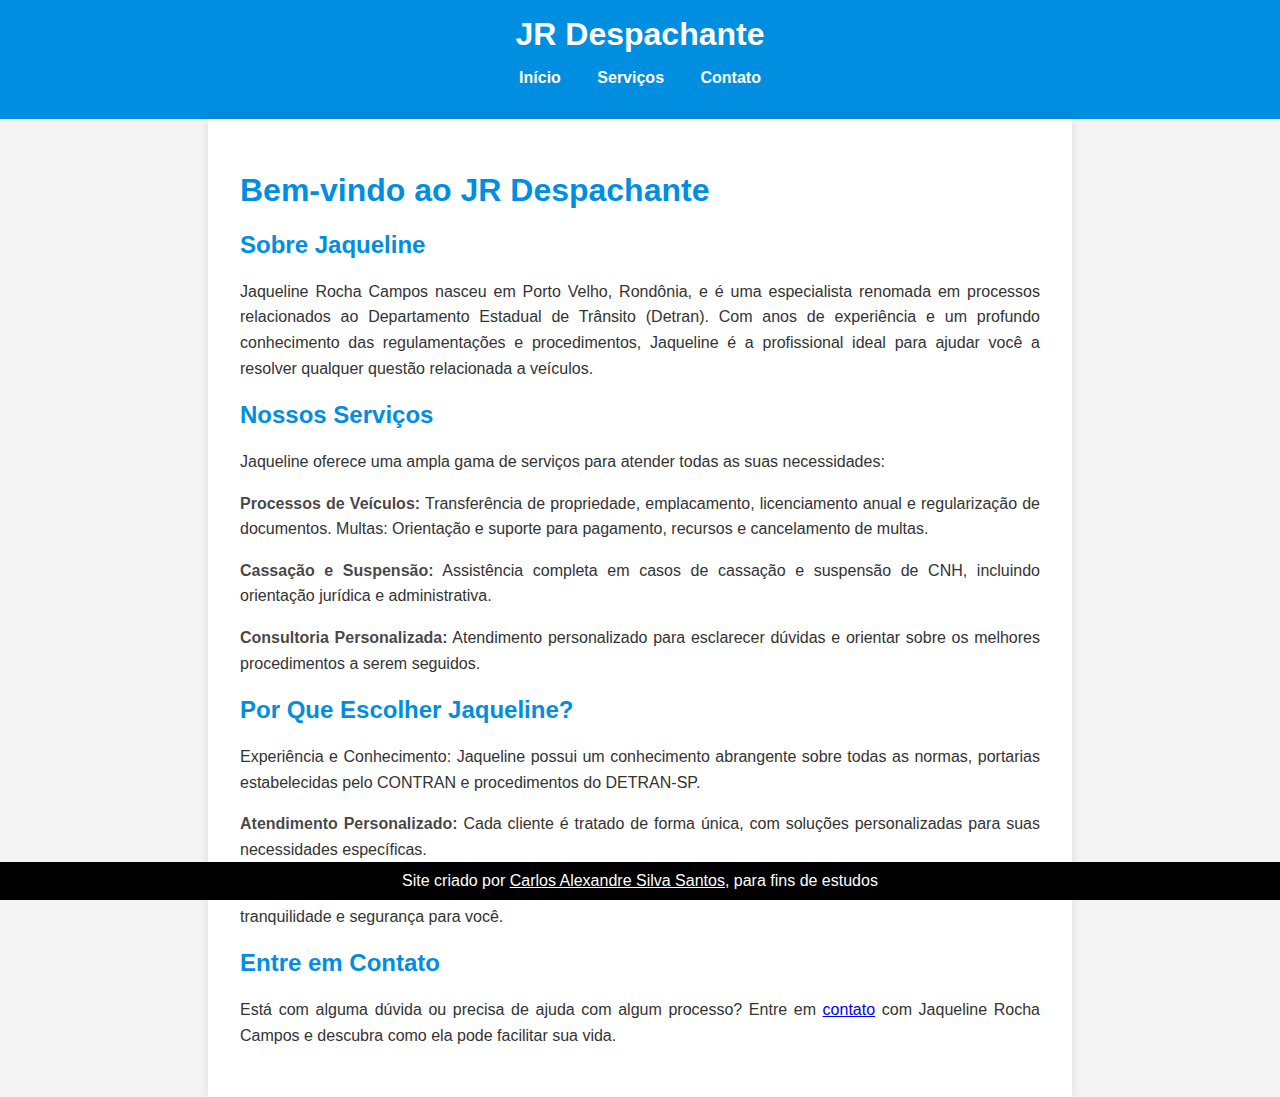
==== index.html @ 8ff65b7b "correção ortográfica" ====
<!DOCTYPE html>
<html lang="pt=br">
<head>
    <meta charset="UTF-8">
    <meta name="viewport" content="width=device-width, initial-scale=1.0">
    <title>JR Despachante</title>
    <link rel="stylesheet" href="style.css">
</head>
<body>
    <header><h1 class="banner">JR Despachante</h1>
    <nav> <a href="index.html">Início</a> <a href="servicos.html">Serviços</a> <a href="contato.html">Contato</a></header>
    <section>
        <main>
            <h1>Bem-vindo ao JR Despachante</h1>
        <h2>Sobre Jaqueline</h2>
        <p>Jaqueline Rocha Campos nasceu em Porto Velho, Rondônia, e é uma especialista renomada em processos relacionados ao Departamento Estadual de Trânsito (Detran). Com anos de experiência e um profundo conhecimento das regulamentações e procedimentos, Jaqueline é a profissional ideal para ajudar você a resolver          qualquer questão relacionada a veículos.</p>

        <h2>Nossos Serviços</h2>
        <p>Jaqueline oferece uma ampla gama de serviços para atender todas as suas necessidades:</p>

        <P>
            <strong>Processos de Veículos:</strong> Transferência de propriedade, emplacamento, licenciamento anual e regularização de documentos.
            Multas: Orientação e suporte para pagamento, recursos e cancelamento de multas.
        </P>
        <P><strong>Cassação e Suspensão:</strong> Assistência completa em casos de cassação e suspensão de             CNH, incluindo orientação jurídica e administrativa.</P>
        <P><strong>Consultoria Personalizada:</strong> Atendimento personalizado para esclarecer dúvidas e orientar sobre os melhores procedimentos a serem seguidos.</P>
        <h2>Por Que Escolher Jaqueline?</h2>
        <p>Experiência e Conhecimento: Jaqueline possui um conhecimento abrangente sobre todas as normas, portarias estabelecidas pelo CONTRAN e procedimentos do DETRAN-SP.</p>
        <P><strong>Atendimento Personalizado:</strong> Cada cliente é tratado de forma única, com soluções personalizadas para suas necessidades específicas.</P>
        <P><strong>Eficiência e Agilidade:</strong> Compromisso com a rapidez e eficiência na resolução de processos, garantindo tranquilidade e segurança para você.</P>
        <h2>Entre em Contato</h2>
        <p>Está com alguma dúvida ou precisa de ajuda com algum processo? Entre em <a href="https://wa.me/5512982039988?text=Olá%2C%20Jaqueline.%20Preciso%20de%20ajuda%20com%20os%20processos%20do%20Detran.%20Pode%20me%20ajudar%3F" class="whatsapp-button">contato</a> com Jaqueline Rocha Campos e descubra como ela pode facilitar sua vida.</p>    
        </main>
    </section>
    <footer>Site criado por <a href="https://github.com/Carlos1986New">Carlos Alexandre Silva Santos</a>, para fins de estudos</footer>
</body>
</html>
---- style.css ----
@charset "UTF-8";

body {
    font-family: Arial, sans-serif;
    margin: 0;
    padding: 0;
    background-color: #f4f4f4;
    color: #333;
    text-align: justify;
}

header {
    background-color: #008ee0;
    color: white;
    padding: 1em 0;
    text-align: center;
}

header h1 {
    margin: 0;
    text-rendering: auto;
    }

nav {
    margin: 1em 0;
}

nav a {
    color: white;
    text-decoration: none;
    margin: 0 1em;
    font-weight: bold;
}

nav a:hover {
    text-decoration: underline;
}

section {
    padding: 2em;
    max-width: 800px;
    margin: auto;
    background-color: white;
    box-shadow: 0 0 10px rgba(0, 0, 0, 0.1);
}

h1, h2 {
    color:#008ee0;
}

h1.banner {
    color: white;
}

p {
    line-height: 1.6;
}

strong {
    color: rgba(0, 0, 0, 0.74);
}
li {
    padding-bottom: 20px;
}
@media (max-width: 600px) {
    nav {
        display: flex;
        flex-direction: column;
        align-items: center;
    }

    nav a {
        margin: 0.5em 0;
    }
}

footer {
    position: fixed;
  bottom: 0;
  left: 0;
  width: 100%;
  background-color: black; /* cor de fundo */
  color: white;           /* cor do texto */
  text-align: center;     /* alinhamento do texto */
  padding: 10px 0;        /* espaço interno */
  z-index: 1000;
}
footer > a {
    color: white;
    text-decoration: underline;
   }
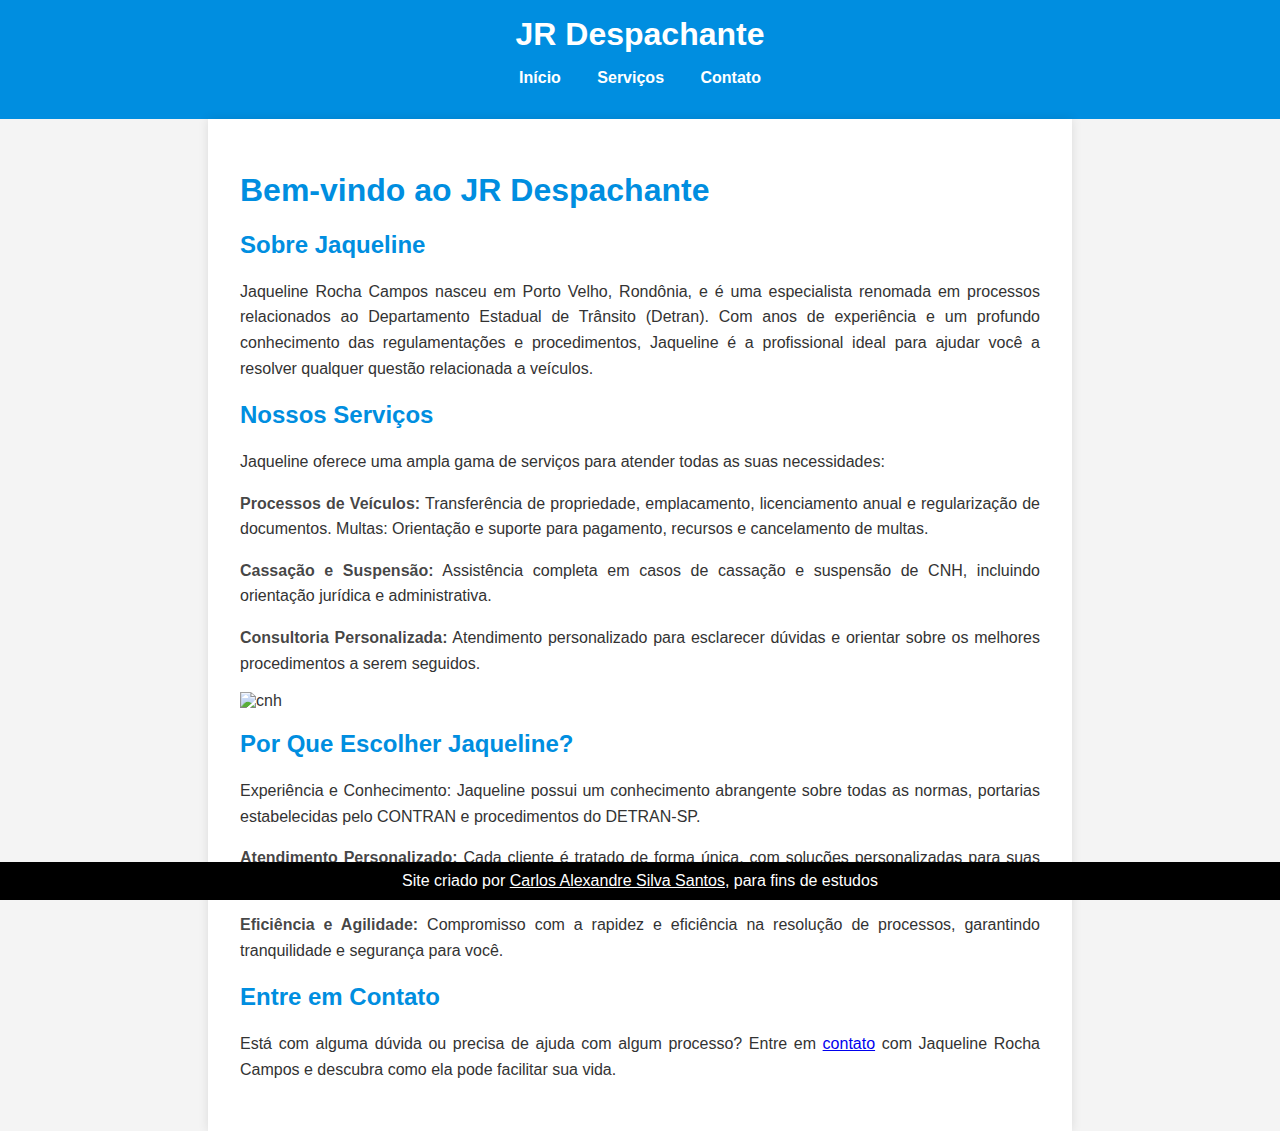
==== commit e3304147: "inclusão de imagem" ====
--- a/index.html
+++ b/index.html
@@ -24,12 +24,13 @@
         </P>
         <P><strong>Cassação e Suspensão:</strong> Assistência completa em casos de cassação e suspensão de             CNH, incluindo orientação jurídica e administrativa.</P>
         <P><strong>Consultoria Personalizada:</strong> Atendimento personalizado para esclarecer dúvidas e orientar sobre os melhores procedimentos a serem seguidos.</P>
+        <img src="https://i0.statig.com.br/bancodeimagens/cb/qz/g1/cbqzg1c1msf29fzid3fwm94q7.jpg" alt="cnh">
         <h2>Por Que Escolher Jaqueline?</h2>
         <p>Experiência e Conhecimento: Jaqueline possui um conhecimento abrangente sobre todas as normas, portarias estabelecidas pelo CONTRAN e procedimentos do DETRAN-SP.</p>
         <P><strong>Atendimento Personalizado:</strong> Cada cliente é tratado de forma única, com soluções personalizadas para suas necessidades específicas.</P>
         <P><strong>Eficiência e Agilidade:</strong> Compromisso com a rapidez e eficiência na resolução de processos, garantindo tranquilidade e segurança para você.</P>
         <h2>Entre em Contato</h2>
-        <p>Está com alguma dúvida ou precisa de ajuda com algum processo? Entre em <a href="https://wa.me/5512982039988?text=Olá%2C%20Jaqueline.%20Preciso%20de%20ajuda%20com%20os%20processos%20do%20Detran.%20Pode%20me%20ajudar%3F" class="whatsapp-button">contato</a> com Jaqueline Rocha Campos e descubra como ela pode facilitar sua vida.</p>    
+        <p>Está com alguma dúvida ou precisa de ajuda com algum processo? Entre em <a href="https://wa.me/5512999999999?text=Olá%2C%20Jaqueline.%20Preciso%20de%20ajuda%20com%20os%20processos%20do%20Detran.%20Pode%20me%20ajudar%3F" class="whatsapp-button">contato</a> com Jaqueline Rocha Campos e descubra como ela pode facilitar sua vida.</p>    
         </main>
     </section>
     <footer>Site criado por <a href="https://github.com/Carlos1986New">Carlos Alexandre Silva Santos</a>, para fins de estudos</footer>
--- a/style.css
+++ b/style.css
@@ -34,7 +34,7 @@
 
 nav a:hover {
     text-decoration: underline;
-}
+    }
 
 section {
     padding: 2em;
@@ -46,7 +46,8 @@
 
 h1, h2 {
     color:#008ee0;
-}
+    font-weight: bolder;
+    }
 
 h1.banner {
     color: white;
@@ -73,6 +74,10 @@
         margin: 0.5em 0;
     }
 }
+img {
+    height: 30vh;
+    object-fit: contain;
+    }
 
 footer {
     position: fixed;
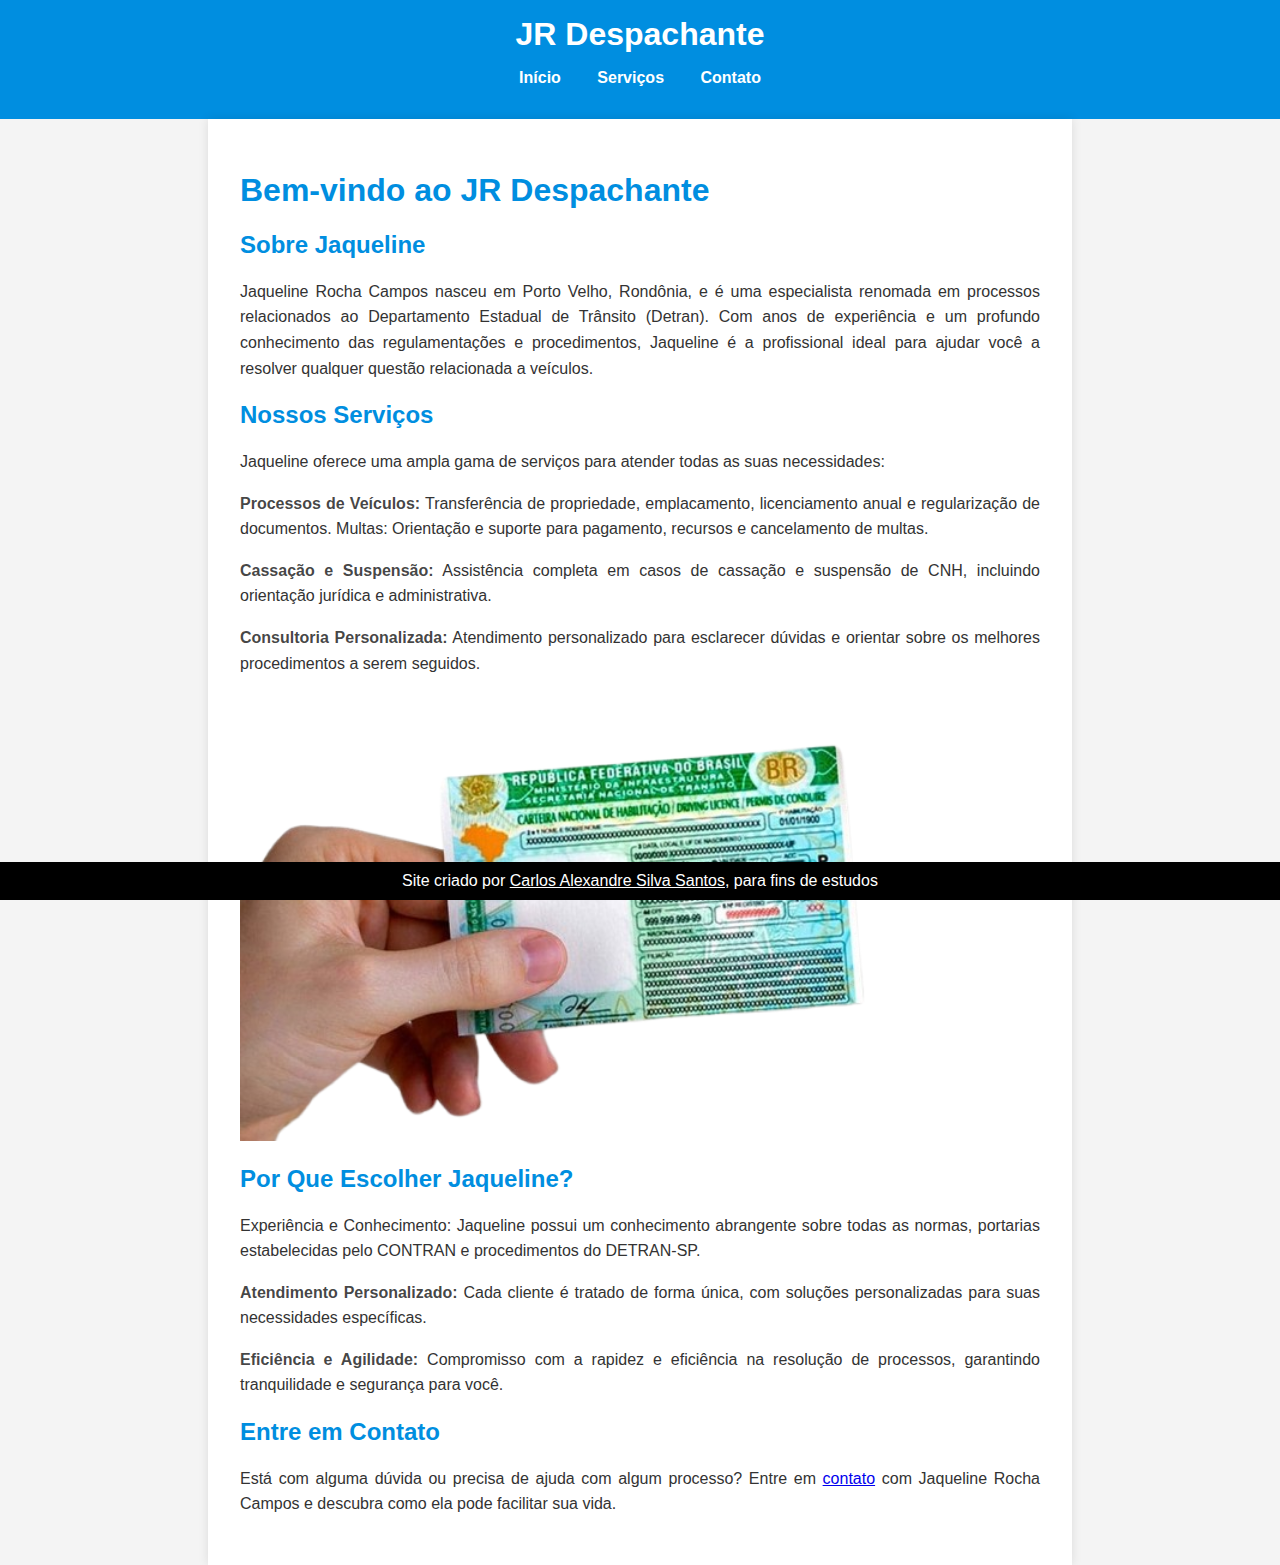
==== commit 1aaeb017: "troca de imagem" ====
--- a/index.html
+++ b/index.html
@@ -24,7 +24,7 @@
         </P>
         <P><strong>Cassação e Suspensão:</strong> Assistência completa em casos de cassação e suspensão de             CNH, incluindo orientação jurídica e administrativa.</P>
         <P><strong>Consultoria Personalizada:</strong> Atendimento personalizado para esclarecer dúvidas e orientar sobre os melhores procedimentos a serem seguidos.</P>
-        <img src="https://i0.statig.com.br/bancodeimagens/cb/qz/g1/cbqzg1c1msf29fzid3fwm94q7.jpg" alt="cnh">
+        <img src="imagem/cnh.png" alt="cnh">
         <h2>Por Que Escolher Jaqueline?</h2>
         <p>Experiência e Conhecimento: Jaqueline possui um conhecimento abrangente sobre todas as normas, portarias estabelecidas pelo CONTRAN e procedimentos do DETRAN-SP.</p>
         <P><strong>Atendimento Personalizado:</strong> Cada cliente é tratado de forma única, com soluções personalizadas para suas necessidades específicas.</P>
--- a/style.css
+++ b/style.css
@@ -75,8 +75,7 @@
     }
 }
 img {
-    height: 30vh;
-    object-fit: contain;
+    width: 100%; height: auto;
     }
 
 footer {
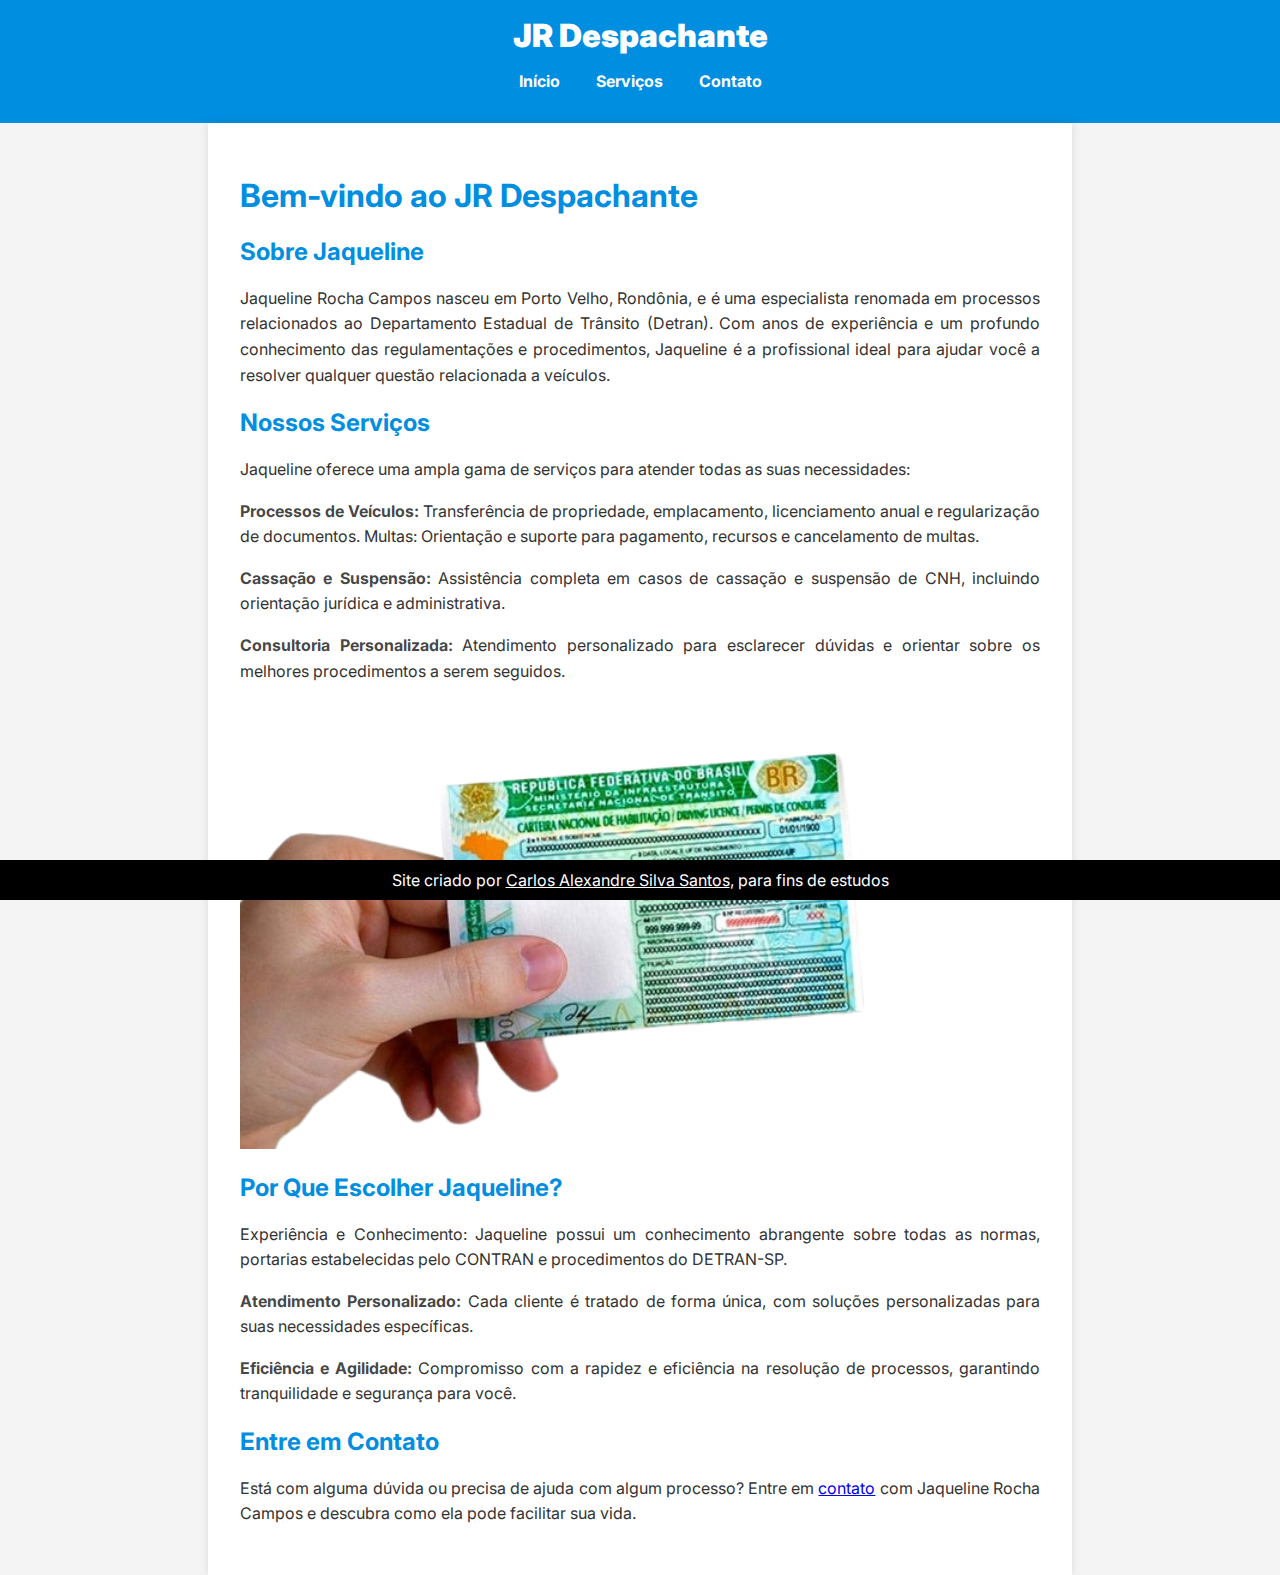
==== commit 3d48ed74: "atualização do link no rodapé" ====
--- a/index.html
+++ b/index.html
@@ -30,9 +30,9 @@
         <P><strong>Atendimento Personalizado:</strong> Cada cliente é tratado de forma única, com soluções personalizadas para suas necessidades específicas.</P>
         <P><strong>Eficiência e Agilidade:</strong> Compromisso com a rapidez e eficiência na resolução de processos, garantindo tranquilidade e segurança para você.</P>
         <h2>Entre em Contato</h2>
-        <p>Está com alguma dúvida ou precisa de ajuda com algum processo? Entre em <a href="https://wa.me/5512999999999?text=Olá%2C%20Jaqueline.%20Preciso%20de%20ajuda%20com%20os%20processos%20do%20Detran.%20Pode%20me%20ajudar%3F" class="whatsapp-button">contato</a> com Jaqueline Rocha Campos e descubra como ela pode facilitar sua vida.</p>    
+        <p>Está com alguma dúvida ou precisa de ajuda com algum processo? Entre em <a href="https://wa.me/5512999999999?text=Olá%2C%20Jaqueline.%20Preciso%20de%20ajuda%20com%20os%20processos%20do%20Detran.%20Pode%20me%20ajudar%3F" class="whatsapp-button" target="_blank">contato</a> com Jaqueline Rocha Campos e descubra como ela pode facilitar sua vida.</p>    
         </main>
     </section>
-    <footer>Site criado por <a href="https://github.com/Carlos1986New">Carlos Alexandre Silva Santos</a>, para fins de estudos</footer>
+    <footer>Site criado por <a href="https://linktr.ee/carlos.1986">Carlos Alexandre Silva Santos</a>, para fins de estudos</footer>
 </body>
 </html>--- a/style.css
+++ b/style.css
@@ -1,12 +1,17 @@
 @charset "UTF-8";
 
+@import url('https://fonts.googleapis.com/css2?family=Inter:ital,opsz,wght@0,14..32,100..900;1,14..32,100..900&display=swap');
+
+:root {
+    --font01: "Inter", serif;
+}
 body {
-    font-family: Arial, sans-serif;
+    font-family: var(--font01);
     margin: 0;
     padding: 0;
     background-color: #f4f4f4;
     color: #333;
-    text-align: justify;
+    
 }
 
 header {
@@ -19,10 +24,15 @@
 header h1 {
     margin: 0;
     text-rendering: auto;
+    font-weight: 900;
     }
 
 nav {
     margin: 1em 0;
+}
+
+p {
+    text-align: justify;
 }
 
 nav a {
@@ -44,11 +54,14 @@
     box-shadow: 0 0 10px rgba(0, 0, 0, 0.1);
 }
 
-h1, h2 {
+h1  {
     color:#008ee0;
-    font-weight: bolder;
+    font-size: 2em;
     }
-
+h2 {
+    color:#008ee0;
+     
+}
 h1.banner {
     color: white;
 }
@@ -66,8 +79,8 @@
 @media (max-width: 600px) {
     nav {
         display: flex;
-        flex-direction: column;
-        align-items: center;
+        flex-direction: row;
+        justify-content: space-around;
     }
 
     nav a {
@@ -80,14 +93,14 @@
 
 footer {
     position: fixed;
-  bottom: 0;
-  left: 0;
-  width: 100%;
-  background-color: black; /* cor de fundo */
-  color: white;           /* cor do texto */
-  text-align: center;     /* alinhamento do texto */
-  padding: 10px 0;        /* espaço interno */
-  z-index: 1000;
+    bottom: 0;
+    left: 0;
+    width: 100%;
+    background-color: black; /* cor de fundo */
+    color: white;           /* cor do texto */
+    text-align: center;     /* alinhamento do texto */
+    padding: 10px 0;        /* espaço interno */
+    z-index: 1000;
 }
 footer > a {
     color: white;
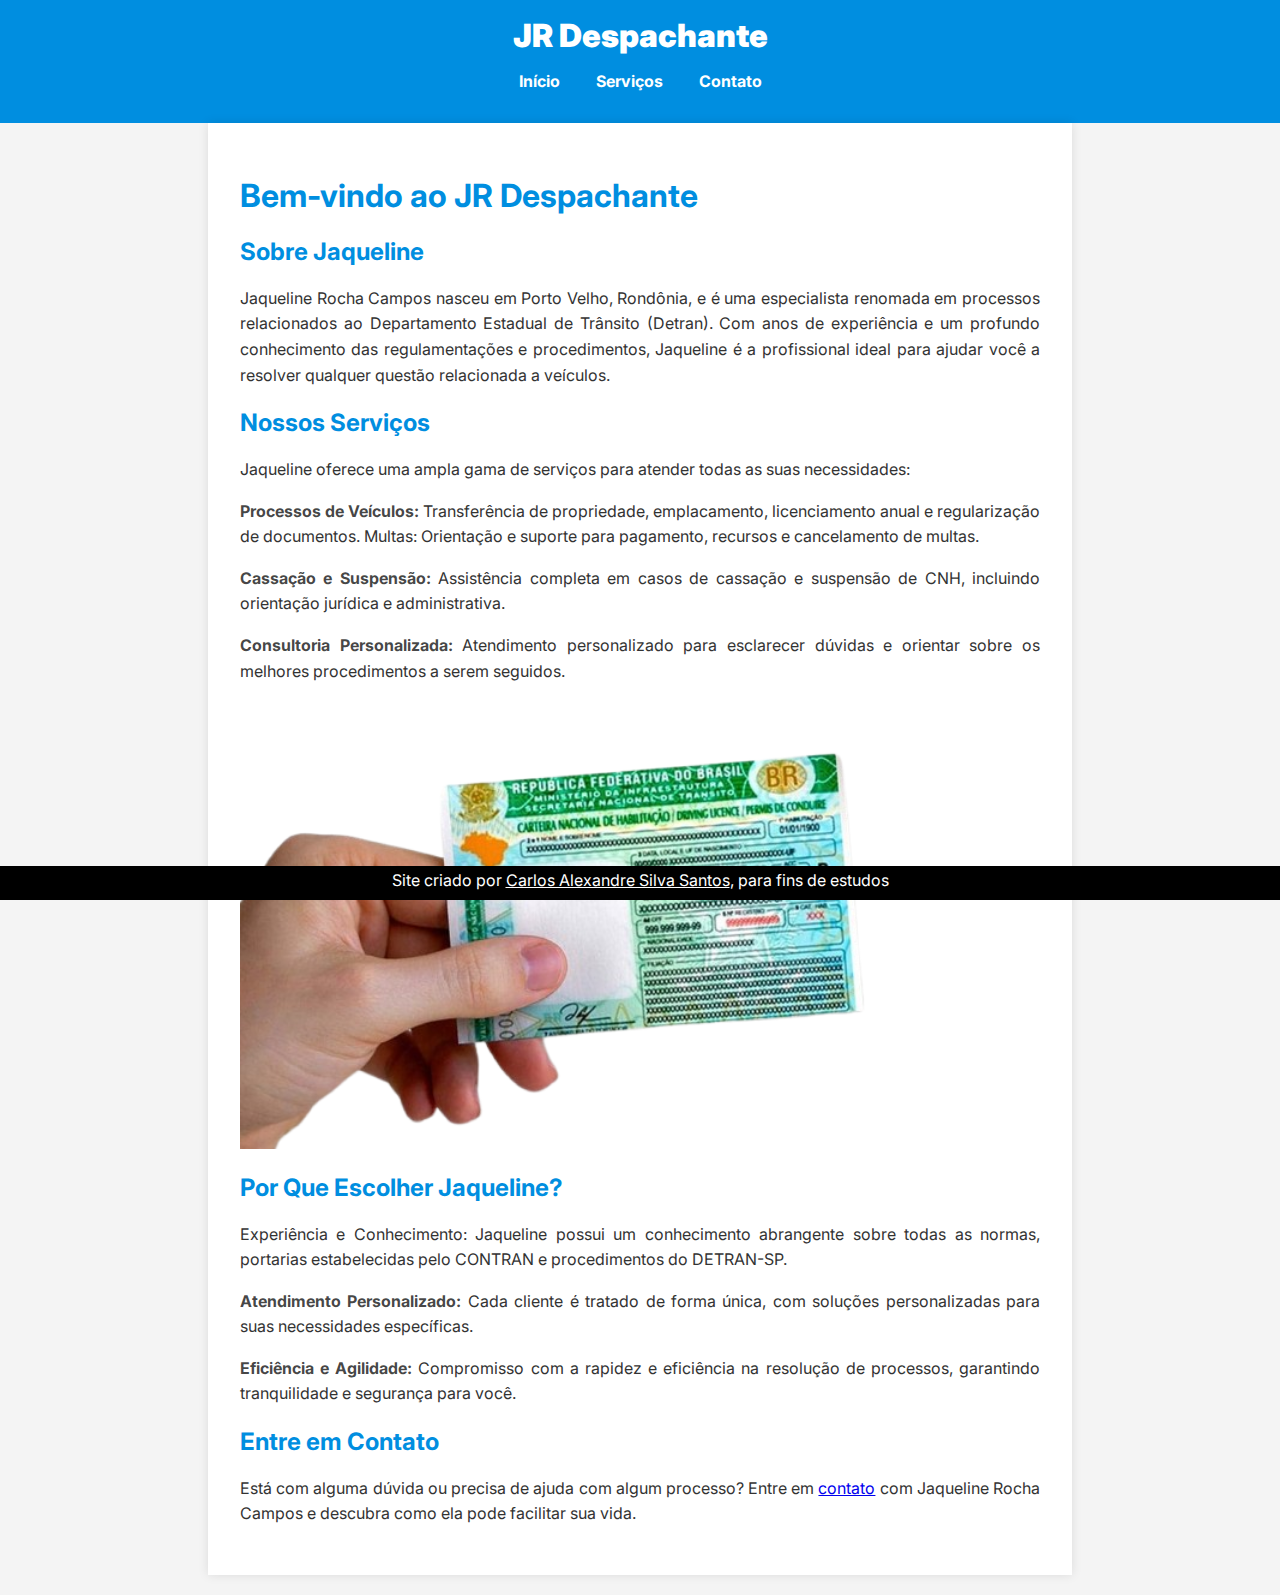
==== commit 8bca584b: "inclusão do email" ====
--- a/index.html
+++ b/index.html
@@ -30,8 +30,9 @@
         <P><strong>Atendimento Personalizado:</strong> Cada cliente é tratado de forma única, com soluções personalizadas para suas necessidades específicas.</P>
         <P><strong>Eficiência e Agilidade:</strong> Compromisso com a rapidez e eficiência na resolução de processos, garantindo tranquilidade e segurança para você.</P>
         <h2>Entre em Contato</h2>
-        <p>Está com alguma dúvida ou precisa de ajuda com algum processo? Entre em <a href="https://wa.me/5512999999999?text=Olá%2C%20Jaqueline.%20Preciso%20de%20ajuda%20com%20os%20processos%20do%20Detran.%20Pode%20me%20ajudar%3F" class="whatsapp-button" target="_blank">contato</a> com Jaqueline Rocha Campos e descubra como ela pode facilitar sua vida.</p>    
-        </main>
+        <p>Está com alguma dúvida ou precisa de ajuda com algum processo? Entre em <a href="https://wa.me/5512999999999?text=Olá%2C%20Jaqueline.%20Preciso%20de%20ajuda%20com%20os%20processos%20do%20Detran.%20Pode%20me%20ajudar%3F" class="whatsapp-button" target="_blank">contato</a> com Jaqueline Rocha Campos e descubra como ela pode facilitar sua vida.</p>
+        
+    </main>
     </section>
     <footer>Site criado por <a href="https://linktr.ee/carlos.1986">Carlos Alexandre Silva Santos</a>, para fins de estudos</footer>
 </body>
--- a/style.css
+++ b/style.css
@@ -11,7 +11,8 @@
     padding: 0;
     background-color: #f4f4f4;
     color: #333;
-    
+    margin-bottom: 20px;
+       
 }
 
 header {
@@ -90,7 +91,23 @@
 img {
     width: 100%; height: auto;
     }
-
+    
+    table {
+        background-color: rgb(223, 247, 255);
+        border-collapse: collapse;
+        
+        }
+        th {
+            background-color: gray;
+            color: white;
+        }
+    td, th    {
+        border: 1px solid black;
+    }
+    td{
+        padding: 10px;
+    }
+    
 footer {
     position: fixed;
     bottom: 0;
@@ -101,6 +118,8 @@
     text-align: center;     /* alinhamento do texto */
     padding: 10px 0;        /* espaço interno */
     z-index: 1000;
+    padding-top: 4px;
+    
 }
 footer > a {
     color: white;
